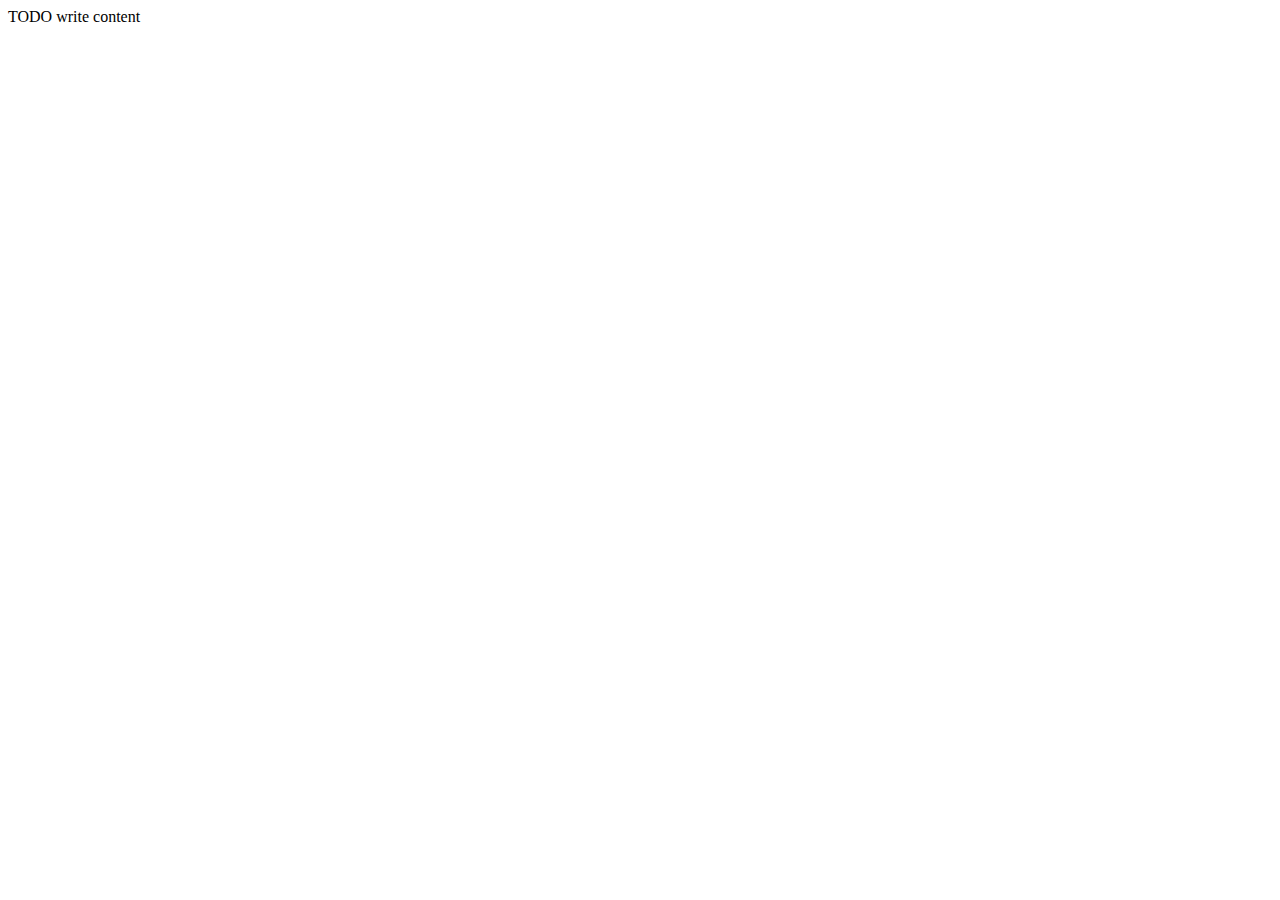
==== web/index.html @ b54d7806 "Update index.html" ====
<!DOCTYPE html>
<html>
    <head>
        <title>TODO supply a title</title>
        <meta charset="UTF-8">
        <meta name="viewport" content="width=device-width, initial-scale=1.0">
    </head>
    <body>
        <div>TODO write content</div>
    </body>
</html>
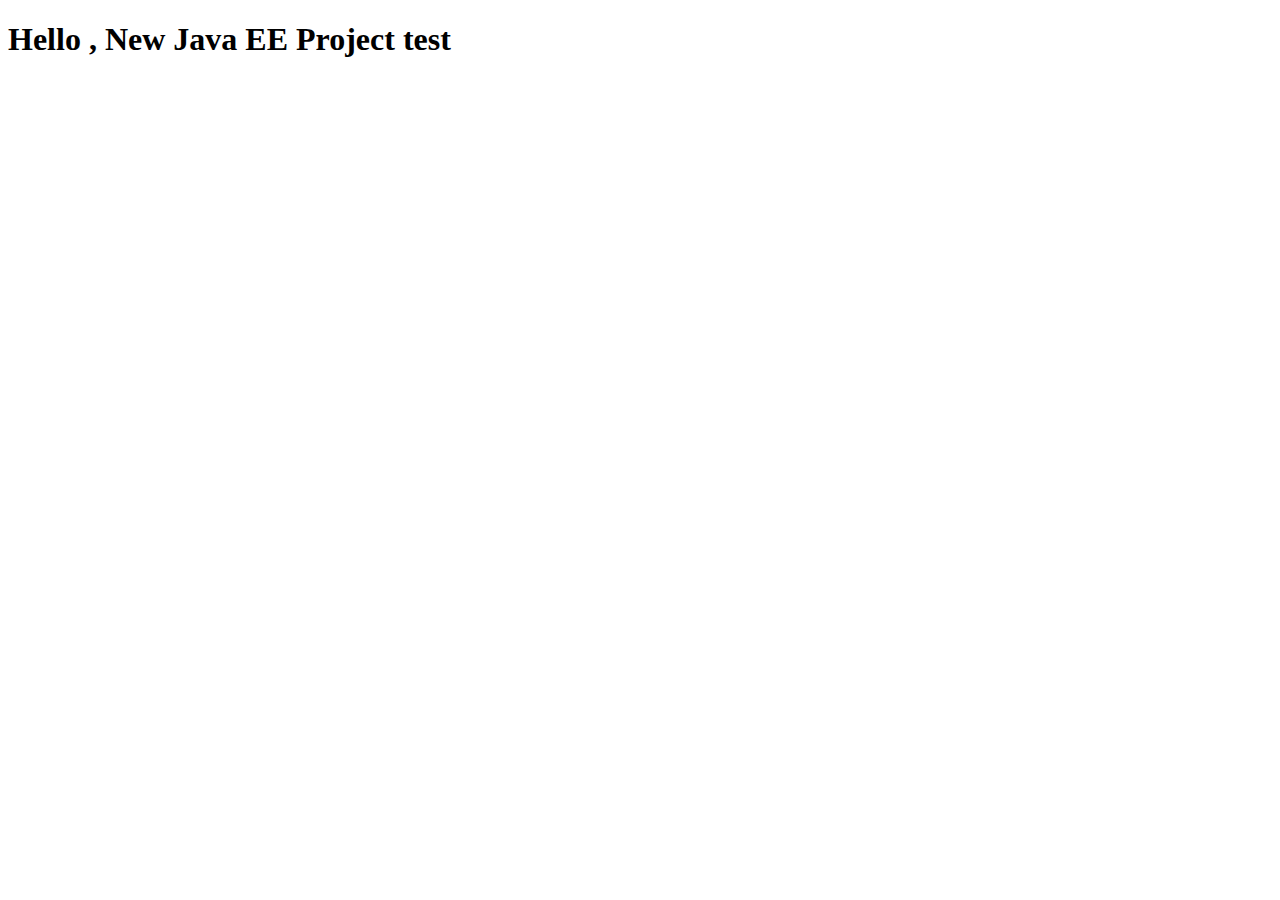
==== commit 2fca70a9: "Update index.html" ====
--- a/web/index.html
+++ b/web/index.html
@@ -1,11 +1,11 @@
 <!DOCTYPE html>
 <html>
-    <head>
-        <title>TODO supply a title</title>
-        <meta charset="UTF-8">
-        <meta name="viewport" content="width=device-width, initial-scale=1.0">
-    </head>
-    <body>
-        <div>TODO write content</div>
-    </body>
+  <head>
+    <title>TODO supply a title</title>
+    <meta charset="UTF-8" />
+    <meta name="viewport" content="width=device-width, initial-scale=1.0" />
+  </head>
+  <body>
+    <div><h1>Hello , New Java EE Project test</h1></div>
+  </body>
 </html>
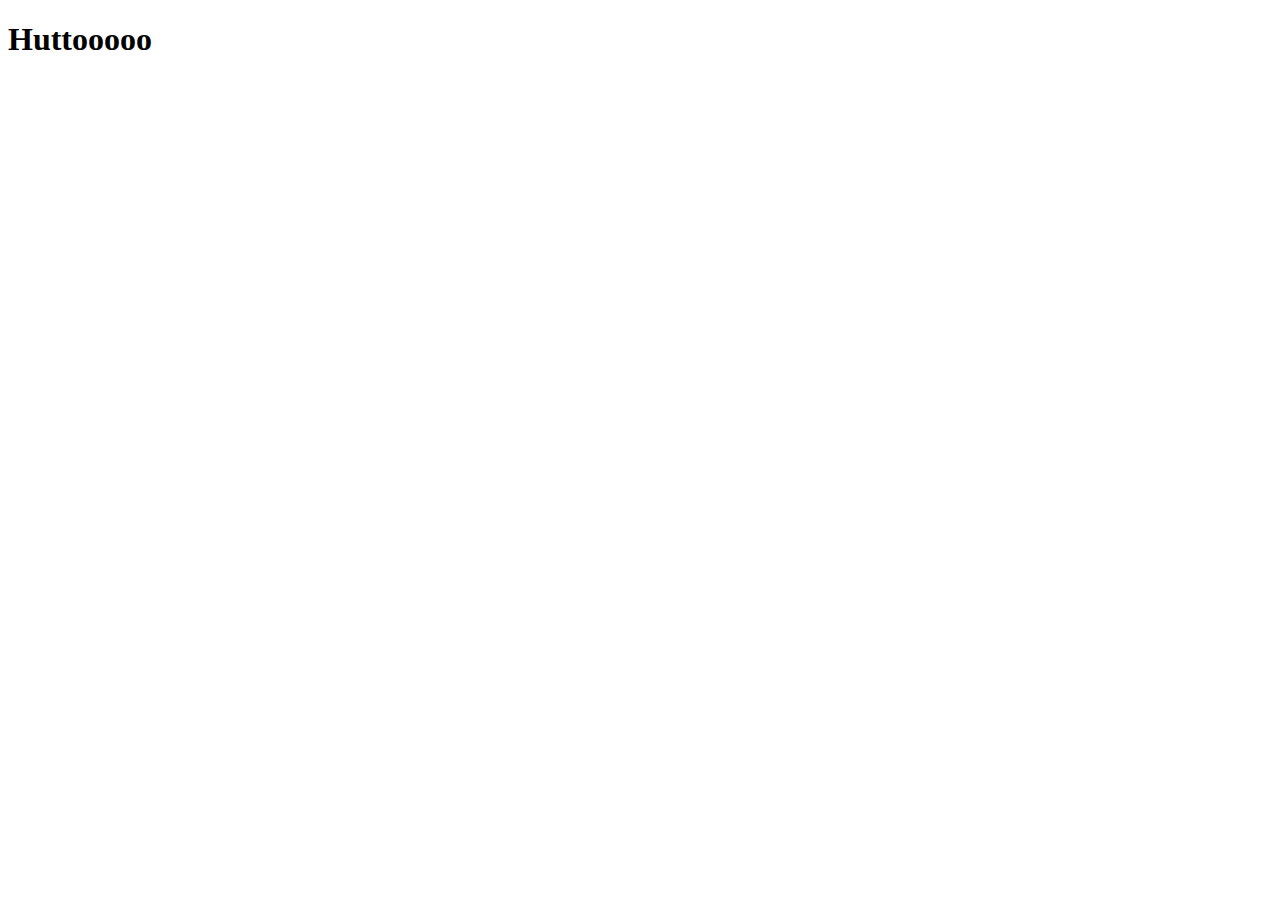
==== commit 9bf0c41f: "Update index.html" ====
--- a/web/index.html
+++ b/web/index.html
@@ -6,6 +6,6 @@
     <meta name="viewport" content="width=device-width, initial-scale=1.0" />
   </head>
   <body>
-    <div><h1>Hello , New Java EE Project test</h1></div>
+    <div><h1>Huttooooo</h1></div>
   </body>
 </html>
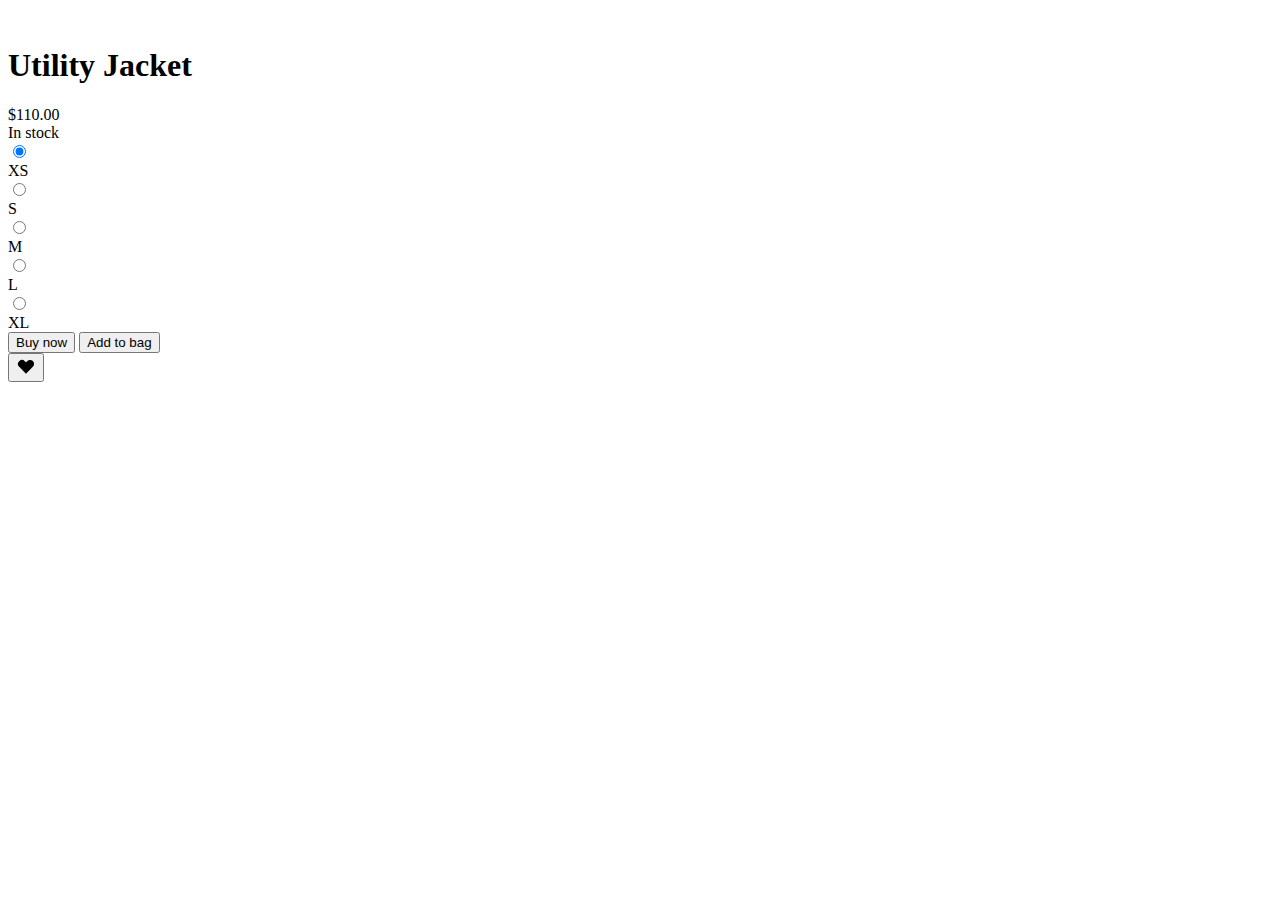
==== commit 1292f108: "tailwind_test" ====
--- a/web/index.html
+++ b/web/index.html
@@ -3,9 +3,73 @@
   <head>
     <title>TODO supply a title</title>
     <meta charset="UTF-8" />
-    <meta name="viewport" content="width=device-width, initial-scale=1.0" />
+
+    <script src="https://cdn.tailwindcss.com"></script>
   </head>
   <body>
-    <div><h1>Huttooooo</h1></div>
+    <div>
+      <div class="flex font-sans">
+        <div class="flex-none w-48 relative">
+          <img src="/classic-utility-jacket.jpg" alt="" class="absolute inset-0 w-full h-full object-cover" loading="lazy" />
+        </div>
+        <form class="flex-auto p-6">
+          <div class="flex flex-wrap">
+            <h1 class="flex-auto text-lg font-semibold text-slate-900">
+              Utility Jacket
+            </h1>
+            <div class="text-lg font-semibold text-slate-500">
+              $110.00
+            </div>
+            <div class="w-full flex-none text-sm font-medium text-slate-700 mt-2">
+              In stock
+            </div>
+          </div>
+          <div class="flex items-baseline mt-4 mb-6 pb-6 border-b border-slate-200">
+            <div class="space-x-2 flex text-sm">
+              <label>
+                <input class="sr-only peer" name="size" type="radio" value="xs" checked />
+                <div class="w-9 h-9 rounded-lg flex items-center justify-center text-slate-700 peer-checked:font-semibold peer-checked:bg-slate-900 peer-checked:text-white">
+                  XS
+                </div>
+              </label>
+              <label>
+                <input class="sr-only peer" name="size" type="radio" value="s" />
+                <div class="w-9 h-9 rounded-lg flex items-center justify-center text-slate-700 peer-checked:font-semibold peer-checked:bg-slate-900 peer-checked:text-white">
+                  S
+                </div>
+              </label>
+              <label>
+                <input class="sr-only peer" name="size" type="radio" value="m" />
+                <div class="w-9 h-9 rounded-lg flex items-center justify-center text-slate-700 peer-checked:font-semibold peer-checked:bg-slate-900 peer-checked:text-white">
+                  M
+                </div>
+              </label>
+              <label>
+                <input class="sr-only peer" name="size" type="radio" value="l" />
+                <div class="w-9 h-9 rounded-lg flex items-center justify-center text-slate-700 peer-checked:font-semibold peer-checked:bg-slate-900 peer-checked:text-white">
+                  L
+                </div>
+              </label>
+              <label>
+                <input class="sr-only peer" name="size" type="radio" value="xl" />
+                <div class="w-9 h-9 rounded-lg flex items-center justify-center text-slate-700 peer-checked:font-semibold peer-checked:bg-slate-900 peer-checked:text-white">
+                  XL
+                </div>
+              </label>
+            </div>
+          </div>
+          <div class="flex space-x-4 mb-6 text-sm font-medium">
+            <div class="flex-auto flex space-x-4">
+              <button class="h-10 px-6 font-semibold rounded-md bg-black text-white" type="submit">
+                Buy now
+              </button>
+              <button class="h-10 px-6 font-semibold rounded-md border border-slate-200 text-slate-900" type="button">
+                Add to bag
+              </button>
+            </div>
+            <button class="flex-none flex items-center justify-center w-9 h-9 rounded-md text-slate-300 border border-slate-200" type="button" aria-label="Like">
+              <svg width="20" height="20" fill="currentColor" aria-hidden="true">
+                <path fill-rule="evenodd" clip-rule="evenodd" d="M3.172 5.172a4 4 0 015.656 0L10 6.343l1.172-1.171a4 4 0 115.656 5.656L10 17.657l-6.828-6.829a4 4 0 010-5.656z" />
+    </div>
   </body>
 </html>
